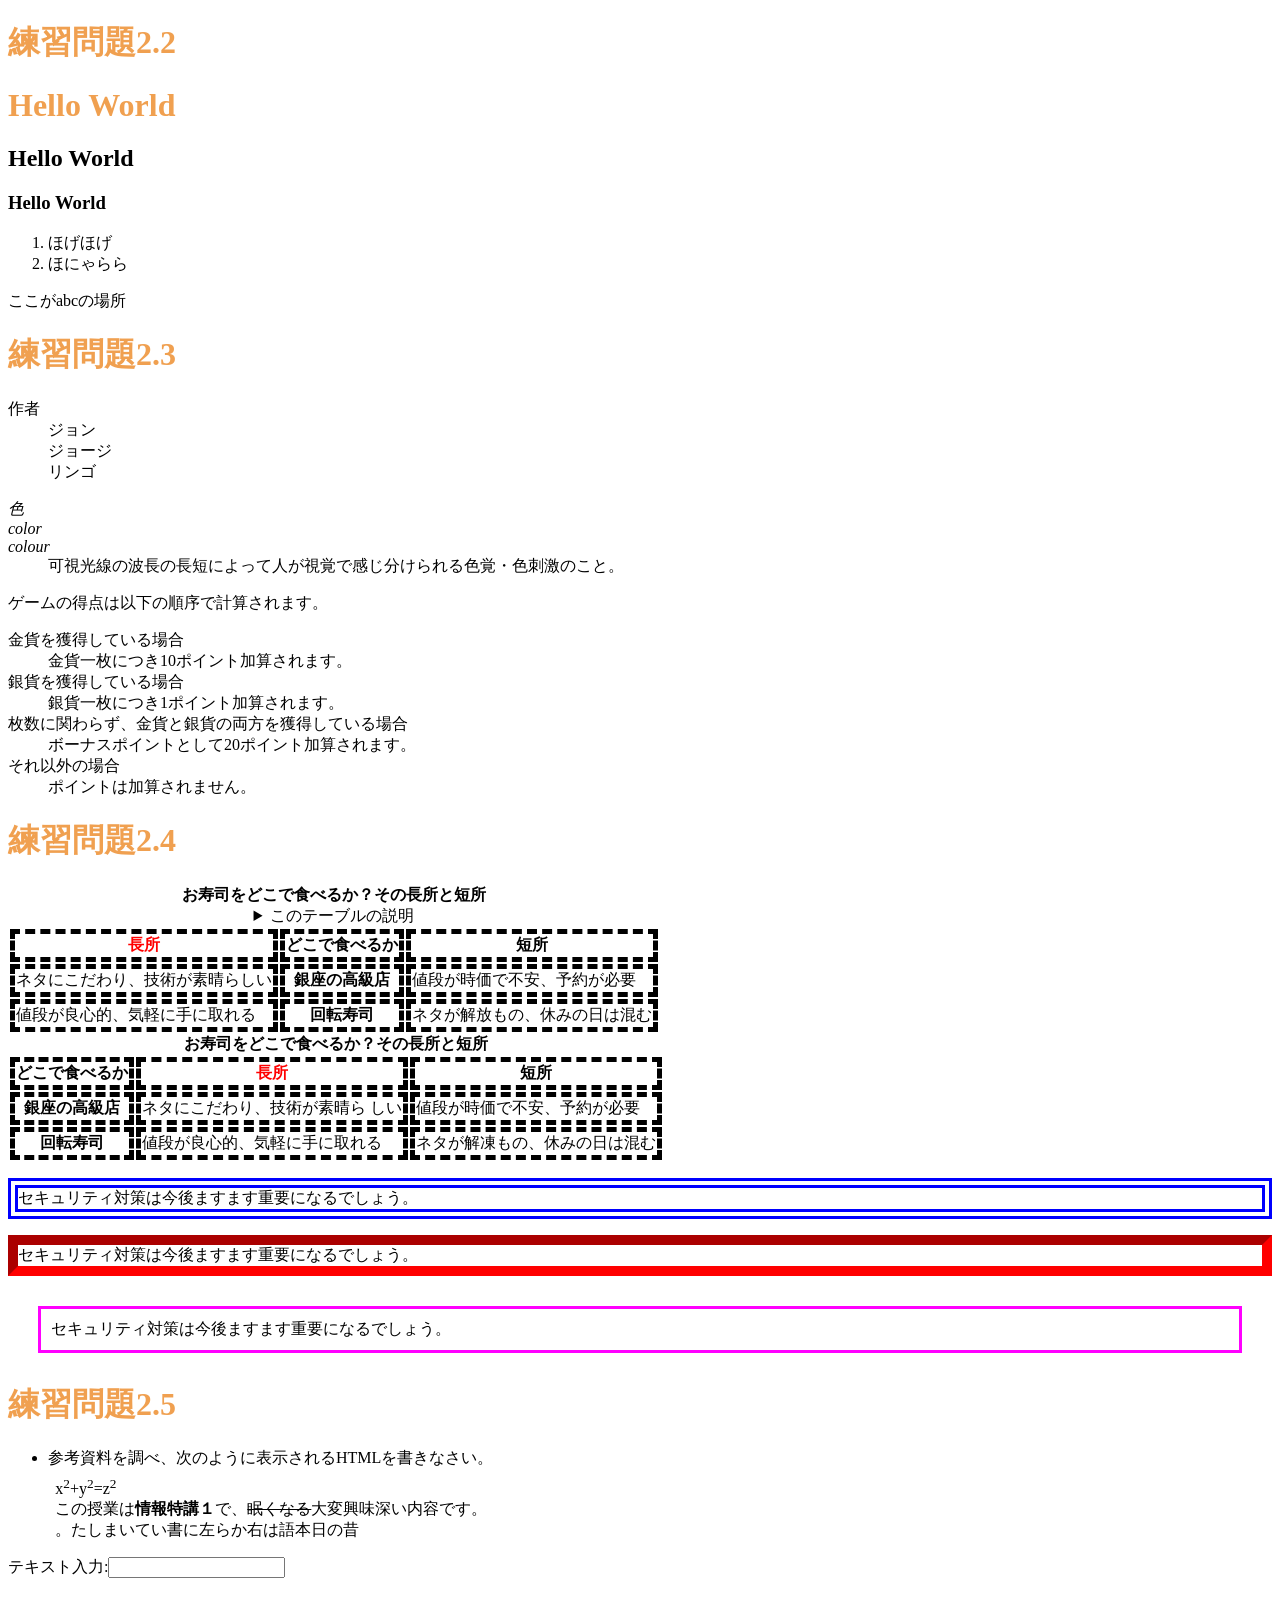
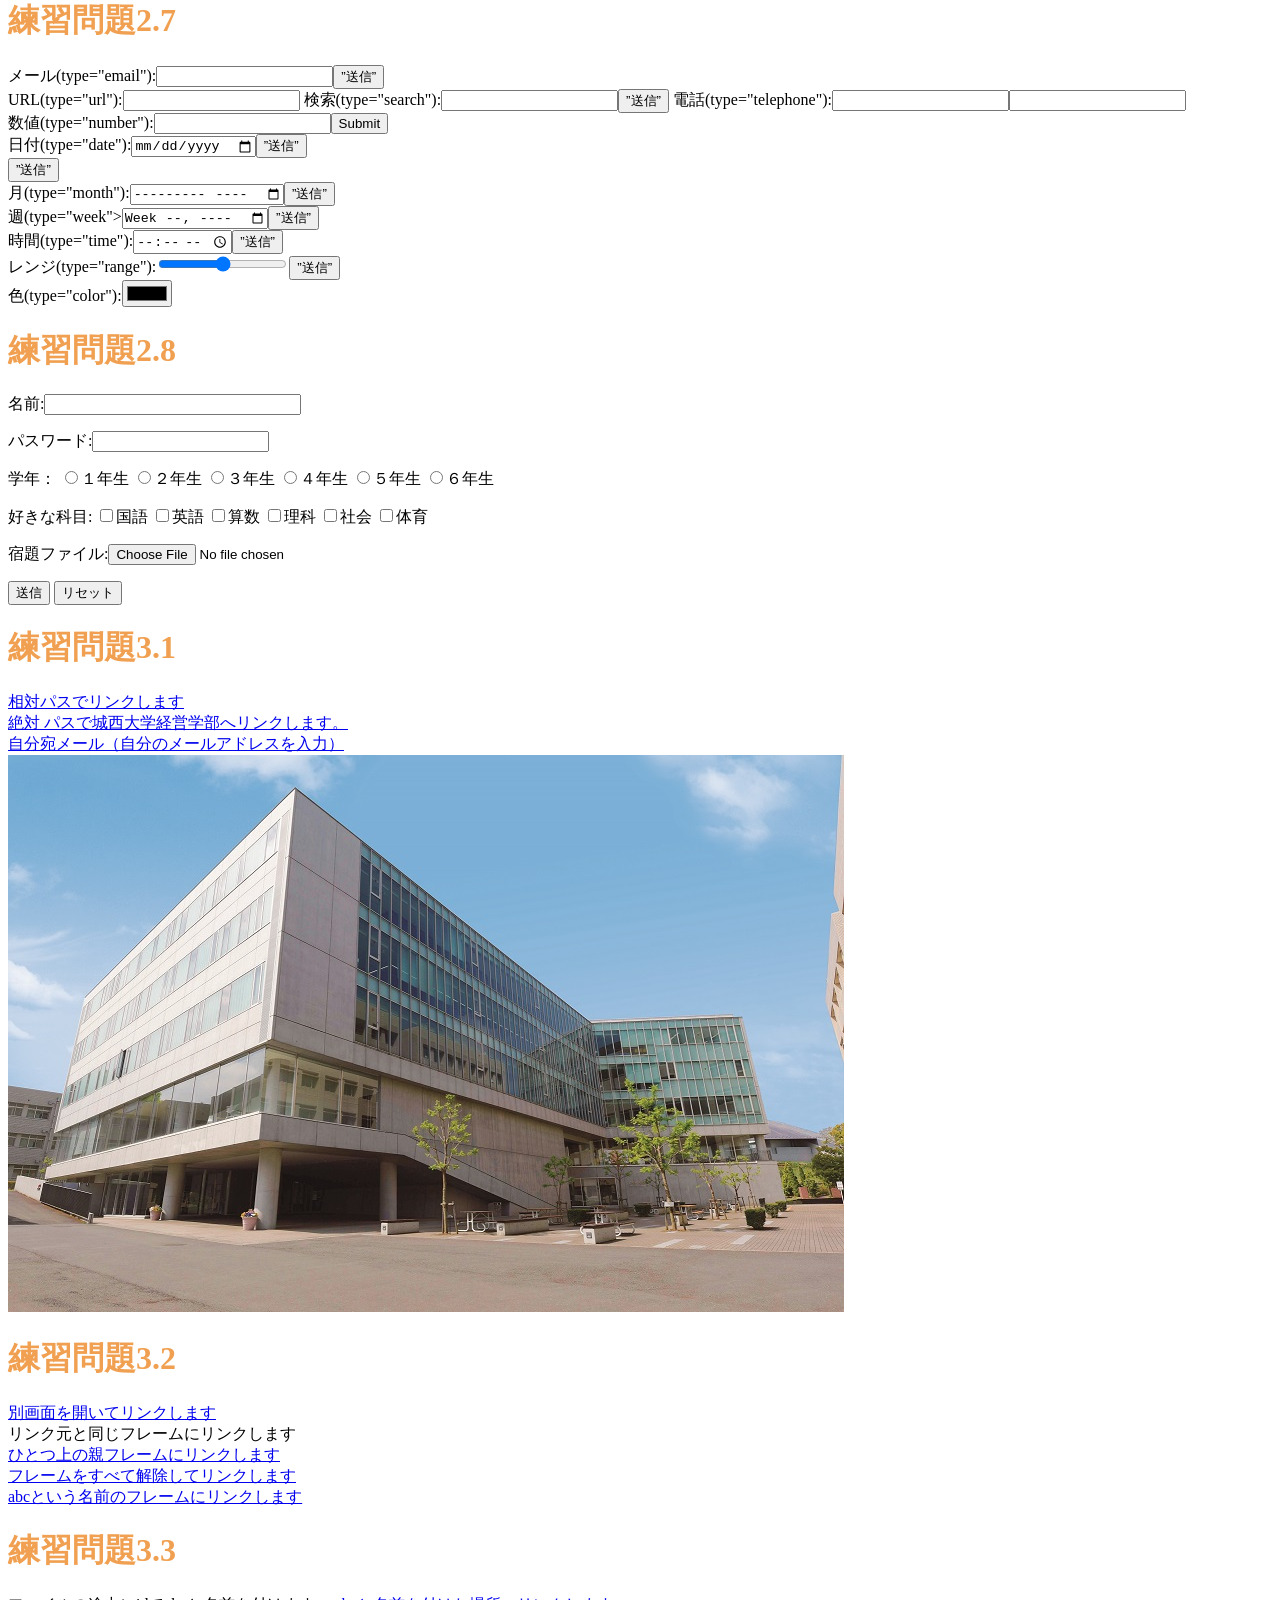
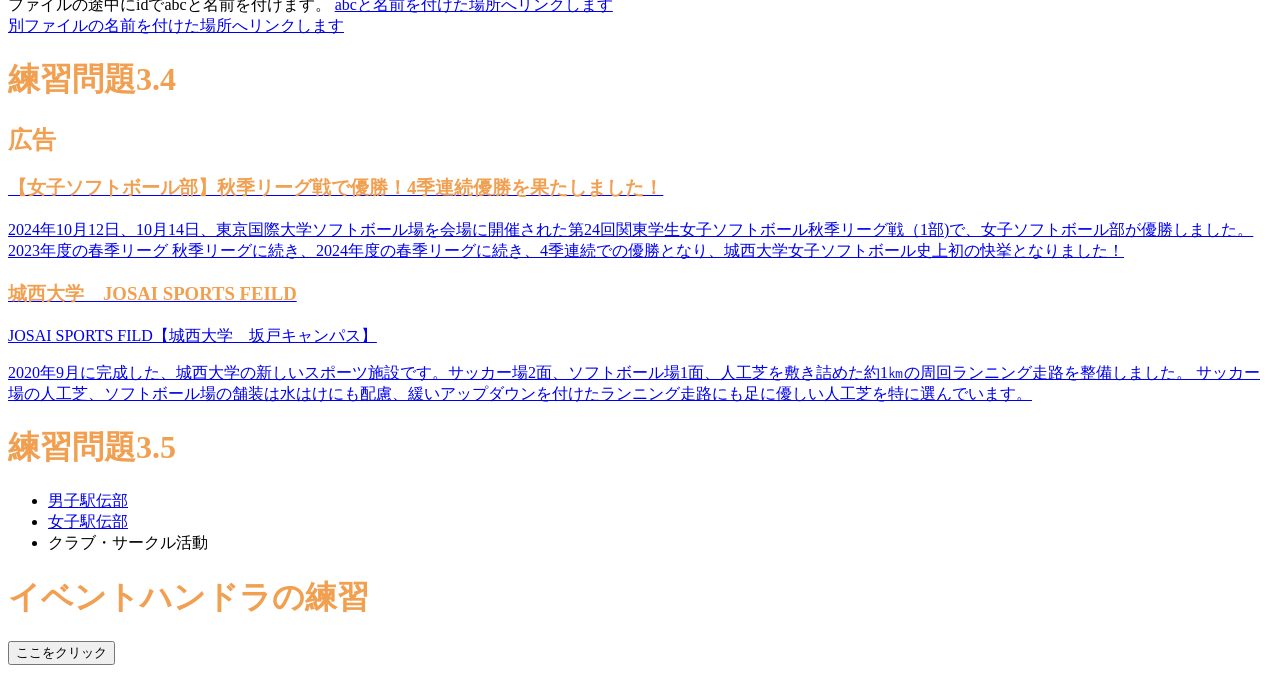
==== index.html @ 883d8282 "Update index.html" ====
<!DOCTYPE html>
<html lang="ja">
<head>
<meta charset="UTF-8">
<title>Web開発の練習2024秋季</title>
<link rel="stylesheet" href="mystyle.css">
<script src="myjs.js"></script>
</head>
<body>  
<!--文字の大きさの練習-->
<h1>練習問題2.2</h1>
<h1>Hello World</h1>
 <h2>Hello World</h2>
 <h3>Hello World</h3>
 <ol>
    <li>ほげほげ</li>
    <li>ほにゃらら</li>
 </ol>
 <a id="abc">ここがabcの場所</a>
<h1>練習問題2.3</h1>
<dl>
<dt>作者</dt>
<dd>ジョン</dd>
<dd>ジョージ</dd>
<dd>リンゴ</dd>
</dl>
    
<dl>
<dt lang="ja"><dfn>色</dfn></dt>
<dt lang="en-US"><dfn>color</dfn></dt>
<dt lang="en-GB"><dfn>colour</dfn></dt>
<dd>可視光線の波長の長短によって人が視覚で感じ分けられる色覚・色刺激のこと。</dd>
</dl>
<p>ゲームの得点は以下の順序で計算されます。
</p>
<dl>
<dt>金貨を獲得している場合</dt>
<dd>金貨一枚につき10ポイント加算されます。
</dd>
<dt>銀貨を獲得している場合</dt>
<dd>銀貨一枚につき1ポイント加算されます。</dd>
<dt>枚数に関わらず、金貨と銀貨の両方を獲得している場合</dt>
<dd>ボーナスポイントとして20ポイント加算されます。</dd>
<dt>それ以外の場合</dt>
<dd>ポイントは加算されません。</dd>
</dl>
<h1>練習問題2.4</h1>
<table>
 <caption>
 <strong>お寿司をどこで食べるか？その長所と短所</strong>
 <details>
 <summary>このテーブルの説明</summary>
 <p>以下のテーブルでは、2番目のカラムに寿司店のタイプが入れられ
  ています。その右側にそのようなタイプのお店ではお寿司を食べる場合
 の長所が、右側に短所が入れられています。</p>
 </details>
 </caption>
 <thead>
 <tr><th class="important">長所</th><th>どこで食べるか</th><th>短所</th></tr>
 </thead>
 <tbody>
 <tr><td>ネタにこだわり、技術が素晴らしい</td><th>銀座の高級店</th><td>値段が時価で不安、予約が必要</td></tr>
 <tr><td>値段が良心的、気軽に手に取れる</td><th>回転寿司
 </th><td>ネタが解放もの、休みの日は混む</td></tr>
</tbody>
</table>
<table>
<caption>
<strong>お寿司をどこで食べるか？その長所と短所</strong>
</caption>
<thead>
<tr><th>どこで食べるか</th><th class="important">長所</th><th>短所
</th></tr>
</thead>
<tbody>
<tr><th>銀座の高級店</th><td>ネタにこだわり、技術が素晴ら
しい</td><td>値段が時価で不安、予約が必要</td></tr>
<tr><th>回転寿司</th><td>値段が良心的、気軽に手に取れる
</td><td>ネタが解凍もの、休みの日は混む</td></tr>
</tbody>
</table>
<p class="sample1">セキュリティ対策は今後ますます重要になるでしょう。</p>
<p class="sample2">セキュリティ対策は今後ますます重要になるでしょう。</p>
<p class="sample3">セキュリティ対策は今後ますます重要になるでしょう。</p>
<h1>練習問題2.5</h1>
<ul>
<li>参考資料を調べ、次のように表示されるHTMLを書きなさい。
<p
style="margin:1ex">x<sup>2</sup>+y<sup>2</sup>=z<sup>2</sup>
<br>
この授業は<b>情報特講１</b>で、<s>眠くなる</s>大変興味深い内容です。
<br>
<bdo dir="rtl">昔の日本語は右から左に書いていました。</bdo></p>
</li>
</ul>
<p>テキスト入力:<input type="text"></p>
<h1>練習問題2.7</h1>
<from action="xxx.php" method="post"><label>メール(type="email"):<input type="email"
name="email"></label><input type="submit" value=”送信”></from>
<br>
<from action=" xxx.php"method="post"><label>URL(type="url"):<input type="url"name="url"></label><inputtype="submit"value=”送信”></from>
<from action="xxx.php"method="post"><label>検索(type="search"):<input type"search"name="search"><label><input type="submit"value=”送信”></form>
<from action="xxx.php"method="post"><label>電話(type="telephone"):<input type="tel"
name="tel"></label><input type=submit"value=”送信”></from>
<form action="xxx.php"method="post"><label>数値(type="number"):<input type="number"
name="number"></label><input type="submit" value”送信”></form>
<from action="xxx.php"method="post"><label>日付(type="date"):<input type="date"
name="date"></label><input type="submit"value=”送信”></from>
<form action="xxx.php"method="post><label>ローカル日時(type="datetime-local"):<input type="detetime-local"
name="datetime-local"></label><input type="submit"value=”送信”></form>
<form action="xxxx.php"method="post"><label>月(type="month"):<input type="month"
name="month"></label><input type="submit"value=”送信”></form>
<from action="xxx.php"method="post"><label>週(type="week"></label><input type="week"
name="week"></label><input type="submit"value=”送信”></form>
<form action="xxx.php"method="post"><label>時間(type="time"):<input type="time"
name="time"></label><input type="submit"value=”送信”></form>
<form action="xxx.php"method=post"><label>レンジ(type="range"):<input type="range"
name="range"></label><input type="submit"value=”送信”></form>
<form action="xxx.php"method="post"><label>色(type="color"):<input type="color"
name="color"></label><inputn type="submit"value=”送信”></form>
<h1>練習問題2.8</h1>
<p><label>名前:<input type="text"name="name"size="30"maxlength="20"></label></p>
<p><label>パスワード:<input type="password"name="size="6"
maxlength="4"></label></p>
<p>学年：
<label><input type="radio"name"gakunen"value="1">１年生</label>
<label><input type="radio"name"gakunen"value="2">２年生</label>
<label><input type="radio"name"gakunen"value="3">３年生</label>
<label><input type="radio"name"gakunen"value="4">４年生</label>
<label><input type="radio"name"gakunen"value="5">５年生</label>
<label><input type="radio"name"gakunen"value="6">６年生</label>
</p>
<p> 好きな科目:
<label><input type="checkbox"name="kamoku"value="kokugo">国語</label>
<label><input type="checkbox"name="kamoku"value="eigo">英語</label>
<label><input type="checkbox"name="kamoku"value="sansu">算数</label>
<label><input type="checkbox"name="kamoku"value="rika">理科</label>
<label><input type="checkbox"name="kamoku"value="syakai">社会</label>
<label><input type="checkbox"name="kamoku"value="taiku">体育</label>
</p>
<p><label>宿題ファイル:<input type="file"name="syukudai"></label></p>
<p>
<input type="submit"value="送信">
<input type="reset"value="リセット">
</p>
<h1>練習問題3.1</h1>
<a href="a.html">相対パスでリンクします</a><br>
<a href=https://www.josai.ac.jp/management/>絶対
 パスで城西大学経営学部へリンクします。</a><br>
<a href=“mailto:zm26409@josai.ac.jp”>自分宛メール（自分のメールアドレスを入力）</a><br>
<a href=“https://www.josai.ac.jp/management/”>
<img src="./image/keiei_small.jpg"alt"城西大学経営学部"></a>
<h1>練習問題3.2</h1>
<a href="a.html"target="_blank">別画面を開いてリンクします</a><br>
<a herf="a.html"target="_self">リンク元と同じフレームにリンクします</a><br>
<a href="a.html"target="_parent">ひとつ上の親フレームにリンクします</a><br>
<a href="a.html"target="_top">フレームをすべて解除してリンクします</a><br>
<a href="a.html"abc">abcという名前のフレームにリンクします</a><br>
<h1>練習問題3.3</h1>
ファイルの途中にidでabcと名前を付けます。
<a href="#abc">abcと名前を付けた場所へリンクします</a><br>
<a href="a.html#def">別ファイルの名前を付けた場所へリンクします</a>
<h1>練習問題3.4</h1>
<aside class="ad">
<h1>広告</h1>
<a href="https://www.josai.ac.jp/news/nid00000293/">
<section>
<h1>【女子ソフトボール部】秋季リーグ戦で優勝！4季連続優勝を果たしました！</h1>
<p>2024年10月12日、10月14日、東京国際大学ソフトボール場を会場に開催された第24回関東学生女子ソフトボール秋季リーグ戦（1部)で、女子ソフトボール部が優勝しました。2023年度の春季リーグ
 秋季リーグに続き、2024年度の春季リーグに続き、4季連続での優勝となり、城西大学女子ソフトボール史上初の快挙となりました！
</section></a>
<a href="https://www.josai.ac.jp./about/facility/shimokawara/">
 <section>
<h1>城西大学　JOSAI SPORTS FEILD </h1>
<p>JOSAI SPORTS FILD【城西大学　坂戸キャンパス】</p>
<p>2020年9月に完成した、城西大学の新しいスポーツ施設です。サッカー場2面、ソフトボール場1面、人工芝を敷き詰めた約1㎞の周回ランニング走路を整備しました。
サッカー場の人工芝、ソフトボール場の舗装は水はけにも配慮、緩いアップダウンを付けたランニング走路にも足に優しい人工芝を特に選んでいます。</p>
 </section></a>
</aside>
<h1>練習問題3.5</h1>
<nav>
<ul>
<li><a href="https://www.josai.ac.jp/tjp/club/dansiekiden/">
男子駅伝部</a></li>
<li><a href="https://www.josai.ac.jp/tjp/club/josiekiden/">
女子駅伝部</a></li>
<li><a>クラブ・サークル活動</a></li>
</ul>
</nav>
<h1>イベントハンドラの練習</h1>
<input type="button"value="ここをクリック"ondblclick="alert('Hello,syujiro!');">
</body> 
</html>
---- mystyle.css ----
/*h1{color:green;}*/
h1{color:#F0A050;}
th,td{border:dashed thick black;}
th.important{color:red;}
p.sample1{border:double 10px #0000ff;}
p.sample2{border:inset 10px #ff0000;}
p.sample3{margin: 30px 30px;padding: 10px;border:medium solid#ff00ff;}
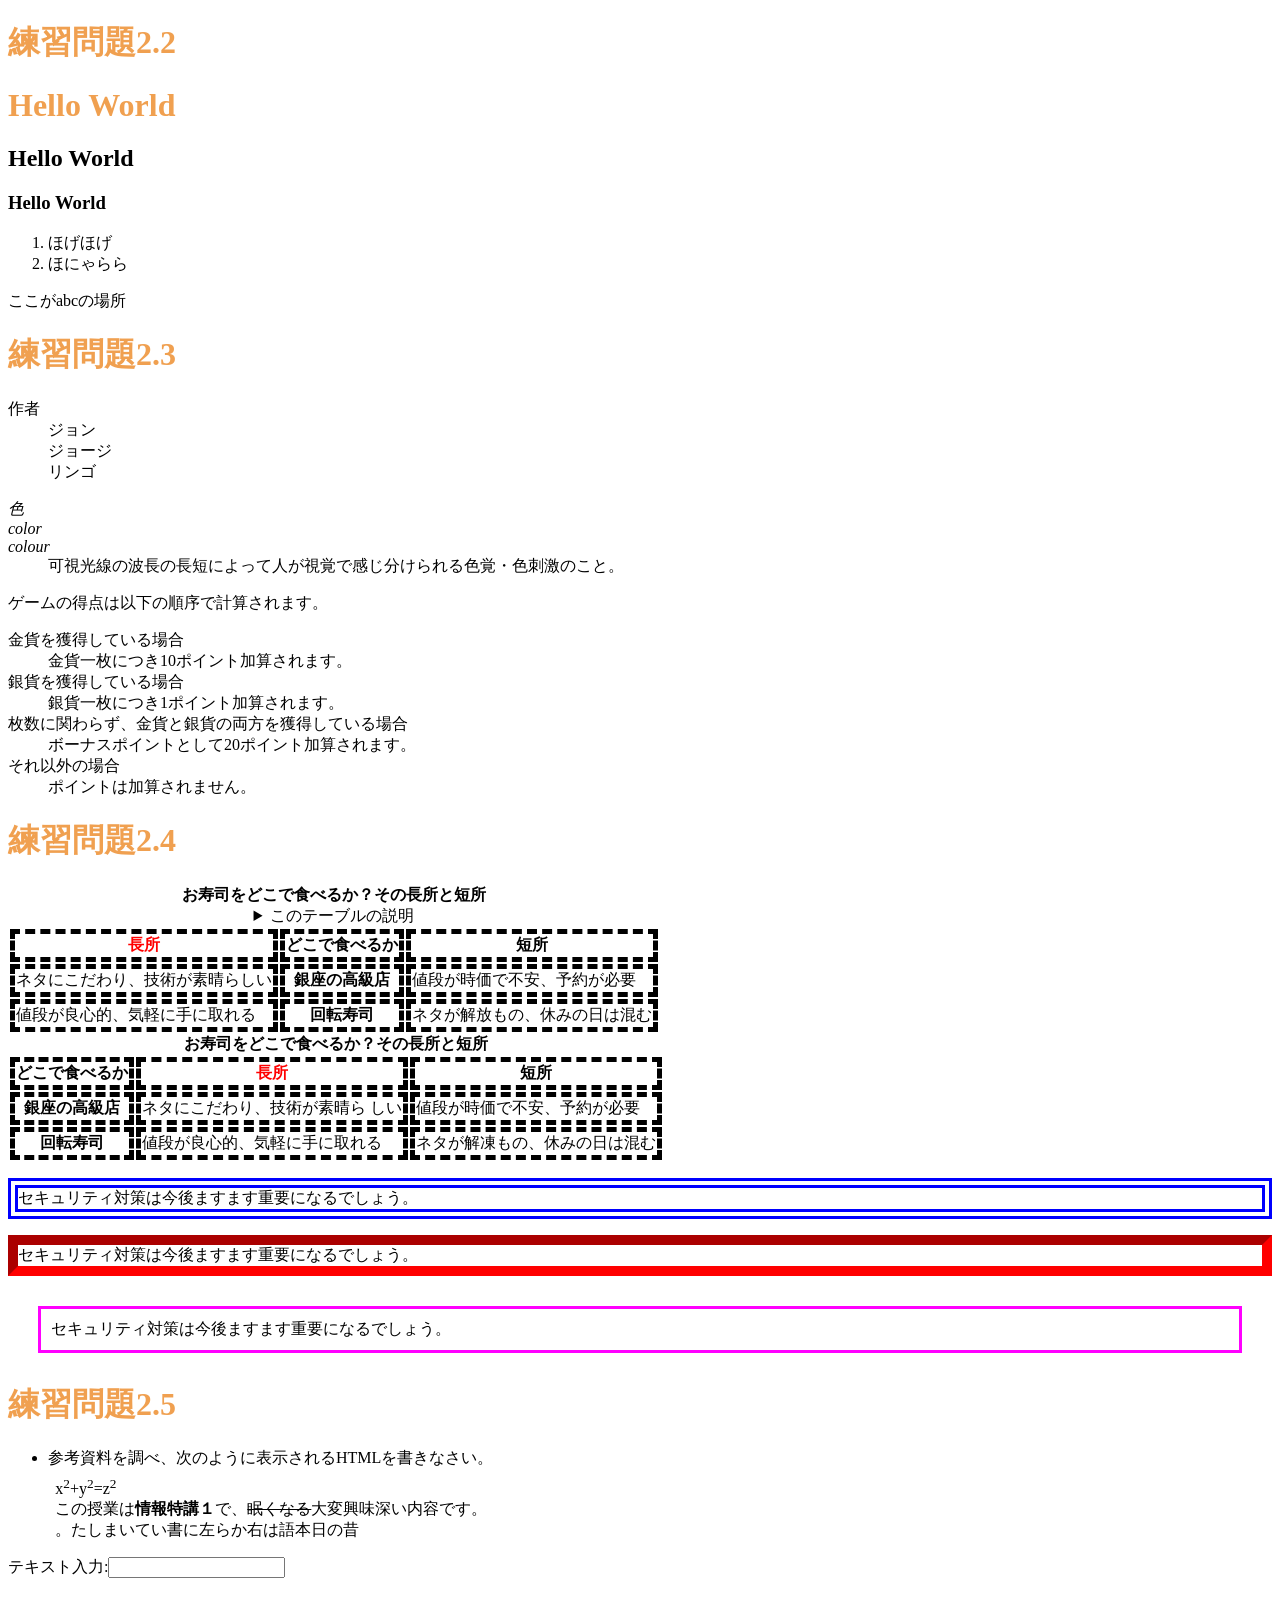
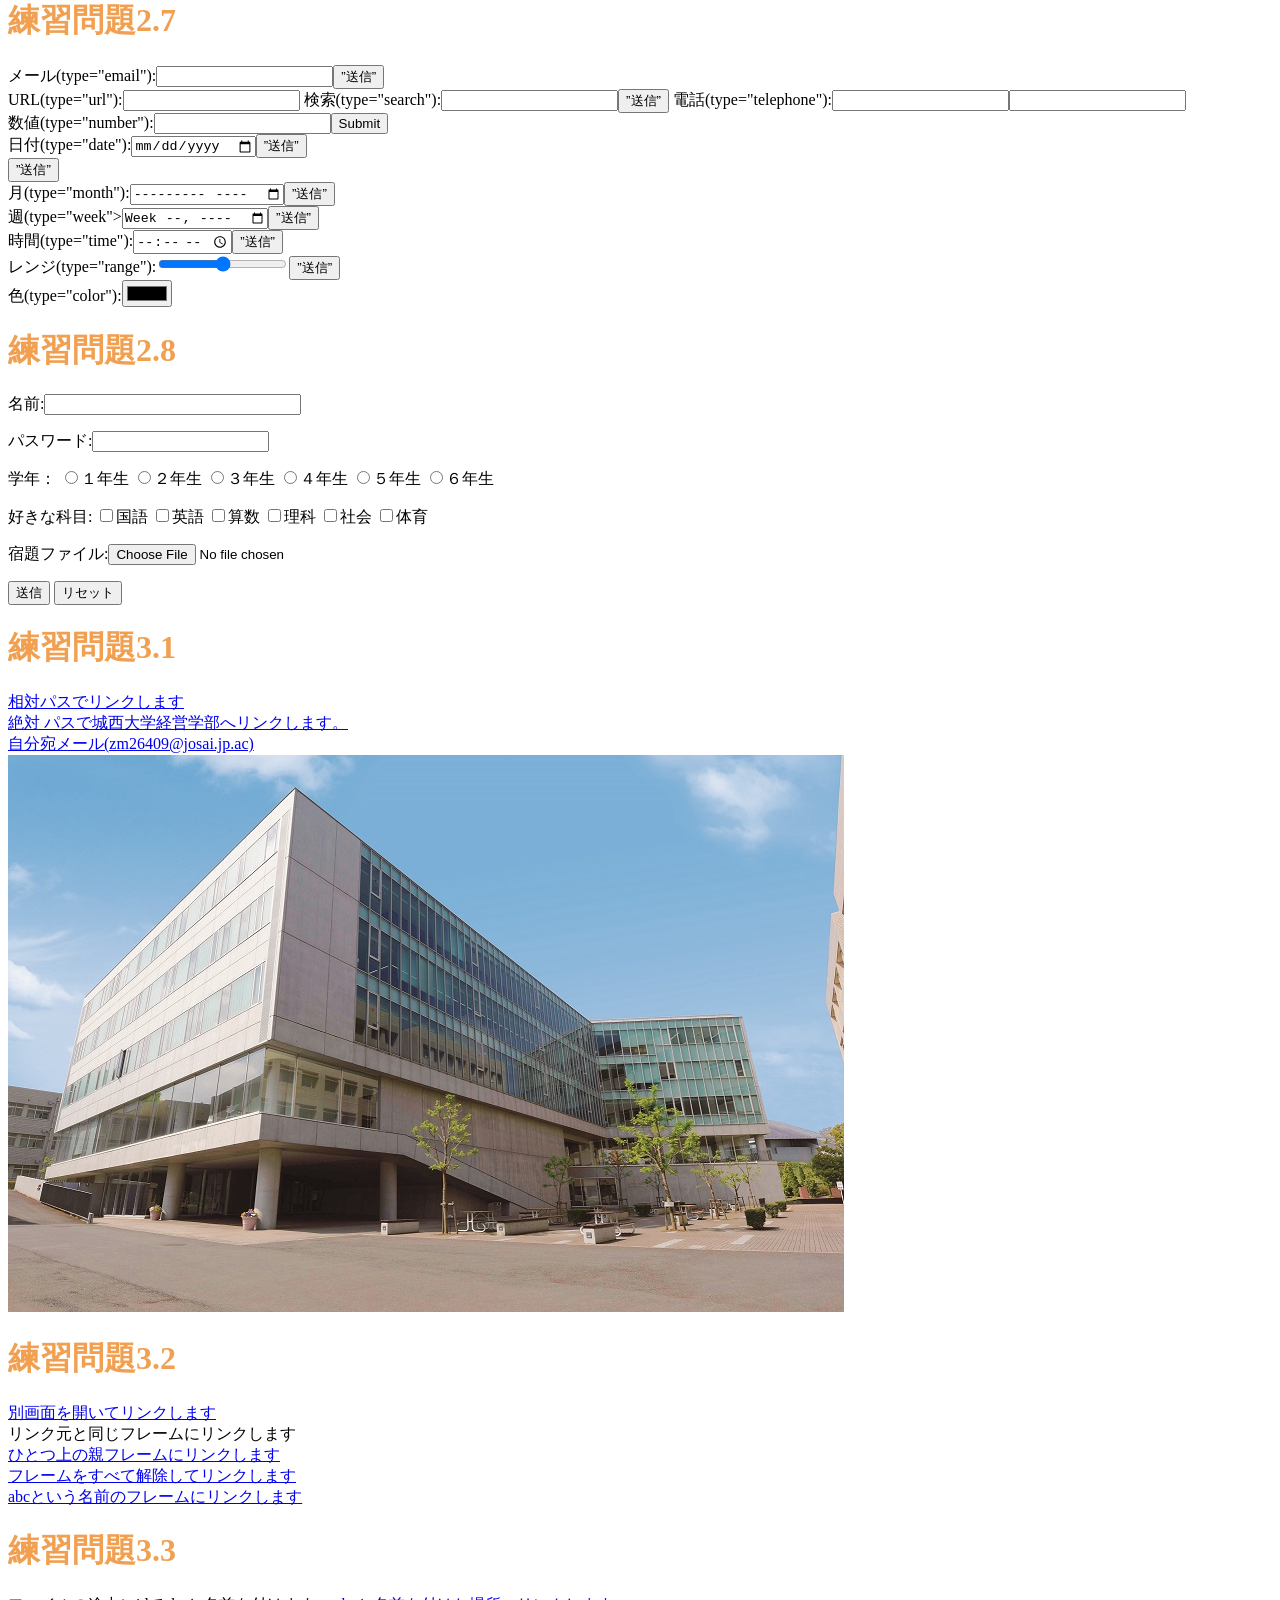
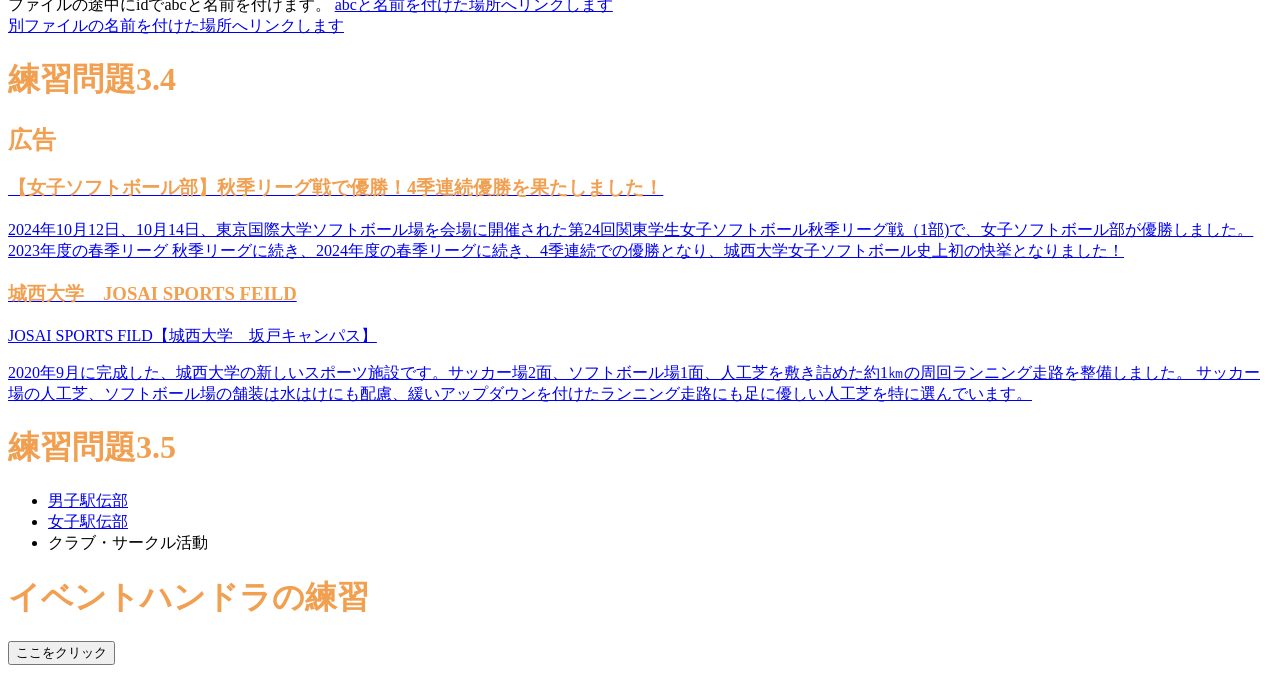
==== commit e9415edb: "Update index.html" ====
--- a/index.html
+++ b/index.html
@@ -2,9 +2,9 @@
 <html lang="ja">
 <head>
 <meta charset="UTF-8">
-<title>Web開発の練習2024秋季</title>
+<title>Web開発の練習1</title>
 <link rel="stylesheet" href="mystyle.css">
-<script src="myjs.js"></script>
+<script src=“myjs.js"></script>
 </head>
 <body>  
 <!--文字の大きさの練習-->
@@ -147,8 +147,7 @@
 <a href="a.html">相対パスでリンクします</a><br>
 <a href=https://www.josai.ac.jp/management/>絶対
  パスで城西大学経営学部へリンクします。</a><br>
-<a href=“mailto:zm26409@josai.ac.jp”>自分宛メール（自分のメールアドレスを入力）</a><br>
-<a href=“https://www.josai.ac.jp/management/”>
+<a href="mailto:zm26409@josai.ac.jp">自分宛メール(zm26409@josai.jp.ac)</a><br>
 <img src="./image/keiei_small.jpg"alt"城西大学経営学部"></a>
 <h1>練習問題3.2</h1>
 <a href="a.html"target="_blank">別画面を開いてリンクします</a><br>
@@ -188,6 +187,7 @@
 </ul>
 </nav>
 <h1>イベントハンドラの練習</h1>
-<input type="button"value="ここをクリック"ondblclick="alert('Hello,syujiro!');">
+<input type="button"value="ここをクリック"
+ondblclick="alert('Hello,syujiro!');">
 </body> 
 </html>
